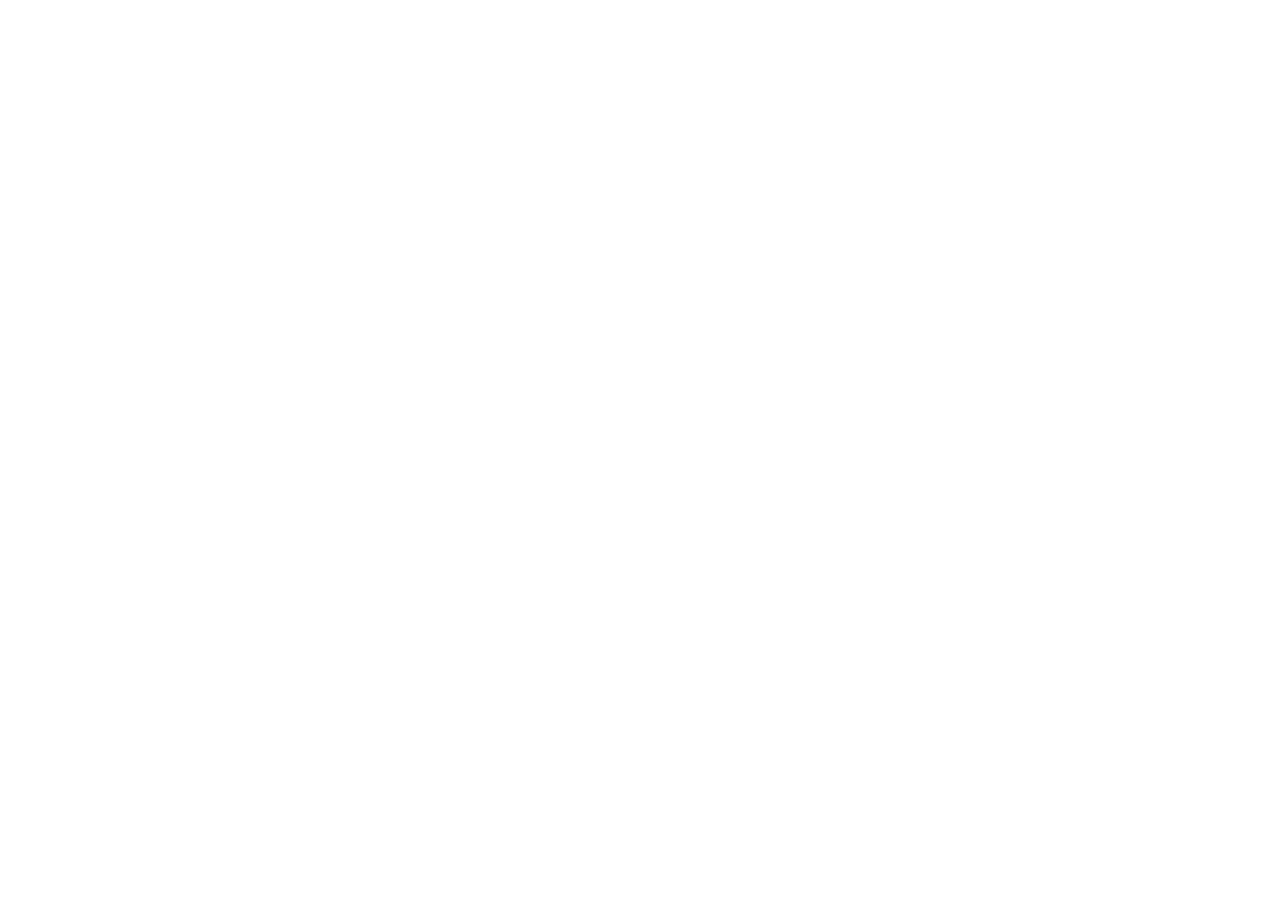
==== web/index.html @ bbaf8a29 "Add new files and directories for web, iOS, Android, and macOS" ====
<!DOCTYPE html>
<html>
<head>
  <!--
    If you are serving your web app in a path other than the root, change the
    href value below to reflect the base path you are serving from.

    The path provided below has to start and end with a slash "/" in order for
    it to work correctly.

    For more details:
    * https://developer.mozilla.org/en-US/docs/Web/HTML/Element/base

    This is a placeholder for base href that will be replaced by the value of
    the `--base-href` argument provided to `flutter build`.
  -->
  <base href="$FLUTTER_BASE_HREF">

  <meta charset="UTF-8">
  <meta content="IE=Edge" http-equiv="X-UA-Compatible">
  <meta name="description" content="A new Flutter project.">

  <!-- iOS meta tags & icons -->
  <meta name="apple-mobile-web-app-capable" content="yes">
  <meta name="apple-mobile-web-app-status-bar-style" content="black">
  <meta name="apple-mobile-web-app-title" content="fishingapp">
  <link rel="apple-touch-icon" href="icons/Icon-192.png">

  <!-- Favicon -->
  <link rel="icon" type="image/png" href="favicon.png"/>

  <title>fishingapp</title>
  <link rel="manifest" href="manifest.json">

  <script>
    // The value below is injected by flutter build, do not touch.
    const serviceWorkerVersion = null;
  </script>
  <!-- This script adds the flutter initialization JS code -->
  <script src="flutter.js" defer></script>
</head>
<body>
  <script>
    window.addEventListener('load', function(ev) {
      // Download main.dart.js
      _flutter.loader.loadEntrypoint({
        serviceWorker: {
          serviceWorkerVersion: serviceWorkerVersion,
        },
        onEntrypointLoaded: function(engineInitializer) {
          engineInitializer.initializeEngine().then(function(appRunner) {
            appRunner.runApp();
          });
        }
      });
    });
  </script>
</body>
</html>
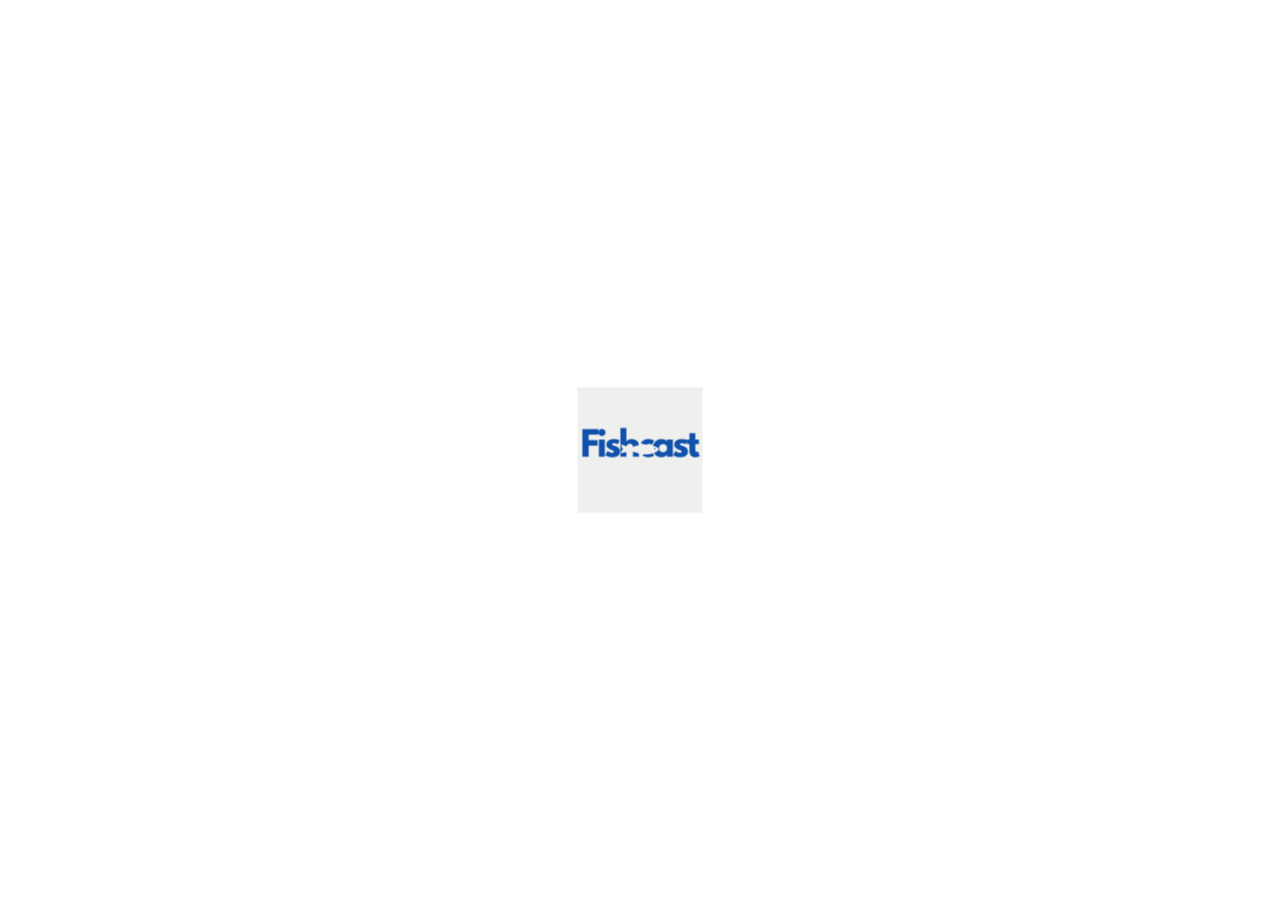
==== commit 22cf2a47: "Update launch screen images and app icons for iOS and Android" ====
--- a/web/index.html
+++ b/web/index.html
@@ -1,6 +1,4 @@
-<!DOCTYPE html>
-<html>
-<head>
+<!DOCTYPE html><html><head>
   <!--
     If you are serving your web app in a path other than the root, change the
     href value below to reflect the base path you are serving from.
@@ -27,7 +25,7 @@
   <link rel="apple-touch-icon" href="icons/Icon-192.png">
 
   <!-- Favicon -->
-  <link rel="icon" type="image/png" href="favicon.png"/>
+  <link rel="icon" type="image/png" href="favicon.png">
 
   <title>fishingapp</title>
   <link rel="manifest" href="manifest.json">
@@ -37,9 +35,80 @@
     const serviceWorkerVersion = null;
   </script>
   <!-- This script adds the flutter initialization JS code -->
-  <script src="flutter.js" defer></script>
+  <script src="flutter.js" defer=""></script>
+  <style id="splash-screen-style">
+    html {
+      height: 100%
+    }
+
+    body {
+      margin: 0;
+      min-height: 100%;
+      background-color: #ffffff;
+          background-size: 100% 100%;
+    }
+
+    .center {
+      margin: 0;
+      position: absolute;
+      top: 50%;
+      left: 50%;
+      -ms-transform: translate(-50%, -50%);
+      transform: translate(-50%, -50%);
+    }
+
+    .contain {
+      display:block;
+      width:100%; height:100%;
+      object-fit: contain;
+    }
+
+    .stretch {
+      display:block;
+      width:100%; height:100%;
+    }
+
+    .cover {
+      display:block;
+      width:100%; height:100%;
+      object-fit: cover;
+    }
+
+    .bottom {
+      position: absolute;
+      bottom: 0;
+      left: 50%;
+      -ms-transform: translate(-50%, 0);
+      transform: translate(-50%, 0);
+    }
+
+    .bottomLeft {
+      position: absolute;
+      bottom: 0;
+      left: 0;
+    }
+
+    .bottomRight {
+      position: absolute;
+      bottom: 0;
+      right: 0;
+    }
+  </style>
+  <script id="splash-screen-script">
+    function removeSplashFromWeb() {
+      document.getElementById("splash")?.remove();
+      document.getElementById("splash-branding")?.remove();
+      document.body.style.background = "transparent";
+    }
+  </script>
+  <meta content="width=device-width, initial-scale=1.0, maximum-scale=1.0, user-scalable=no" name="viewport">
 </head>
 <body>
+  <picture id="splash">
+      <source srcset="splash/img/light-1x.png 1x, splash/img/light-2x.png 2x, splash/img/light-3x.png 3x, splash/img/light-4x.png 4x" media="(prefers-color-scheme: light)">
+      <source srcset="splash/img/dark-1x.png 1x, splash/img/dark-2x.png 2x, splash/img/dark-3x.png 3x, splash/img/dark-4x.png 4x" media="(prefers-color-scheme: dark)">
+      <img class="center" aria-hidden="true" src="splash/img/light-1x.png" alt="">
+  </picture>
   <script>
     window.addEventListener('load', function(ev) {
       // Download main.dart.js
@@ -55,5 +124,6 @@
       });
     });
   </script>
-</body>
-</html>
+
+
+</body></html>